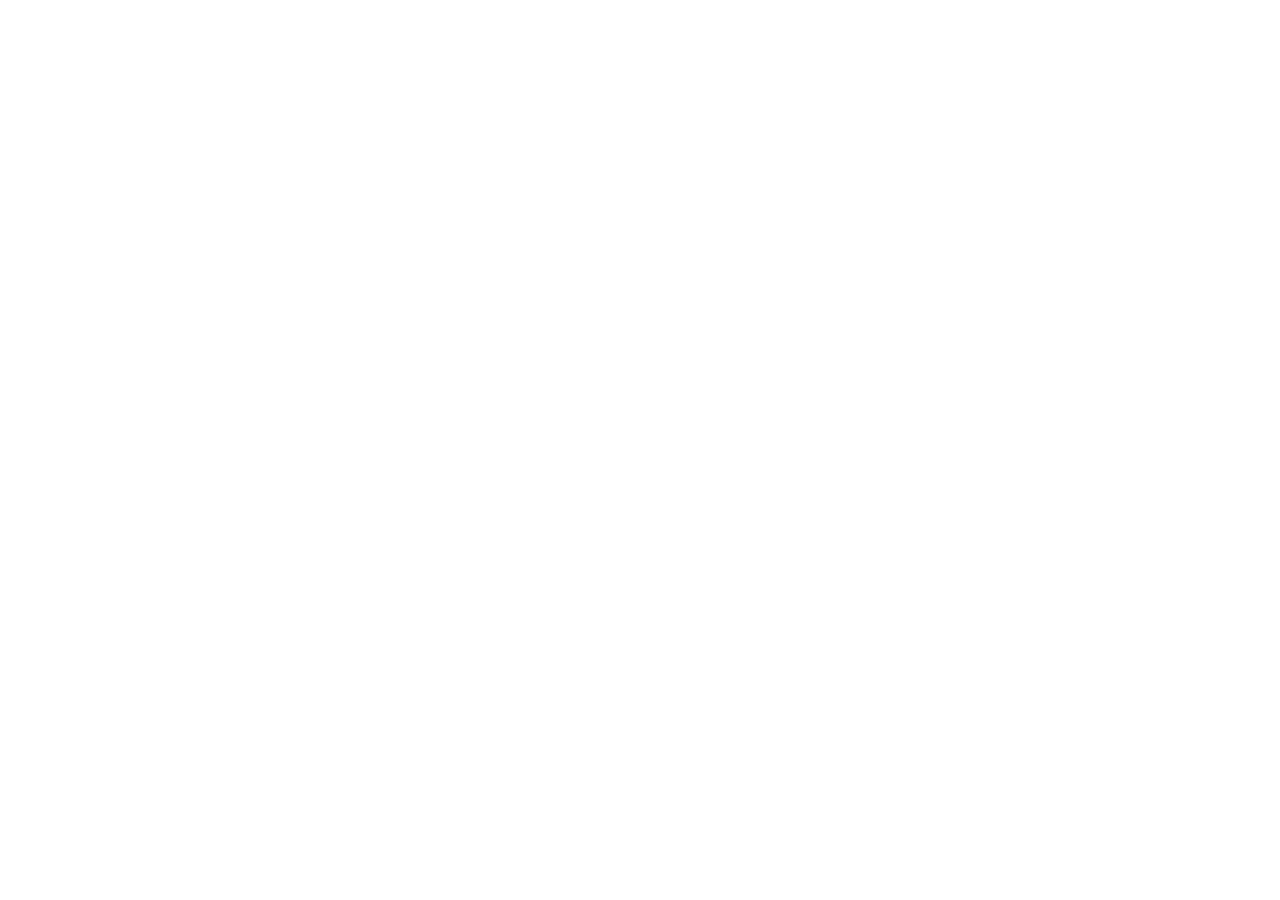
==== index.html @ b31636fe "Deploying to gh-pages from @ Milana-Ro/goit-js-hw-11@899a3c95bf54296400d38744f7f475c0d89a4b88 🚀" ====
<!DOCTYPE html>
<html lang="en">
  <head>
    <meta charset="UTF-8" />
    <meta name="viewport" content="width=device-width, initial-scale=1.0" />
    <title>Main Page</title>
    
    
    <link rel="preconnect" href="https://fonts.googleapis.com" />
    <link rel="preconnect" href="https://fonts.gstatic.com" crossorigin />
    <link
      href="https://fonts.googleapis.com/css2?family=Montserrat:ital,wght@0,100..900;1,100..900&display=swap"
      rel="stylesheet"
    />
    <script type="module" crossorigin src="/goit-js-hw-11/commonHelpers.js"></script>
    <link rel="stylesheet" href="/goit-js-hw-11/assets/index-19e5765b.css">
  </head>
  <body>
    
    
    
  </body>
</html>
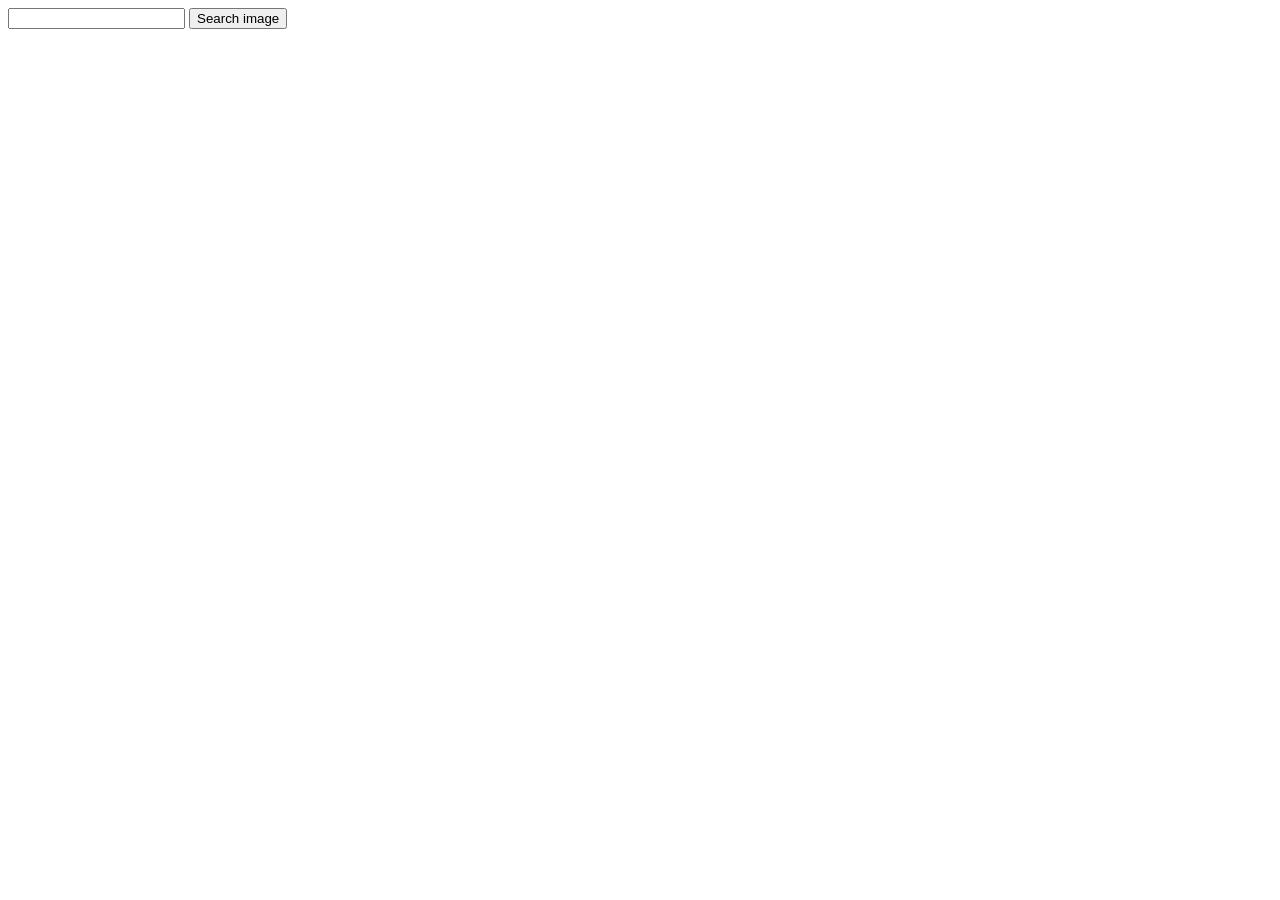
==== commit 45d8a6a8: "Deploying to gh-pages from @ Milana-Ro/goit-js-hw-11@5935b097bdc9e1fa6ac2925a25487e54c4527f80 🚀" ====
--- a/index.html
+++ b/index.html
@@ -6,6 +6,8 @@
     <title>Main Page</title>
     
     
+    
+
     <link rel="preconnect" href="https://fonts.googleapis.com" />
     <link rel="preconnect" href="https://fonts.gstatic.com" crossorigin />
     <link
@@ -13,11 +15,19 @@
       rel="stylesheet"
     />
     <script type="module" crossorigin src="/goit-js-hw-11/commonHelpers.js"></script>
-    <link rel="stylesheet" href="/goit-js-hw-11/assets/index-19e5765b.css">
+    <link rel="modulepreload" crossorigin href="/goit-js-hw-11/assets/vendor-874053e3.js">
+    <link rel="stylesheet" href="/goit-js-hw-11/assets/vendor-cf6910df.css">
+    <link rel="stylesheet" href="/goit-js-hw-11/assets/index-ae1b9eae.css">
   </head>
   <body>
-    
-    
+    <form class="form" type="submit">
+      <input type="text" name="imageName" required />
+      <button class="submit-btn" type="submit">Search image</button>
+    </form>
+
+    <div class="loader disabled"></div>
+
+    <ul class="gallery"></ul>
     
   </body>
 </html>
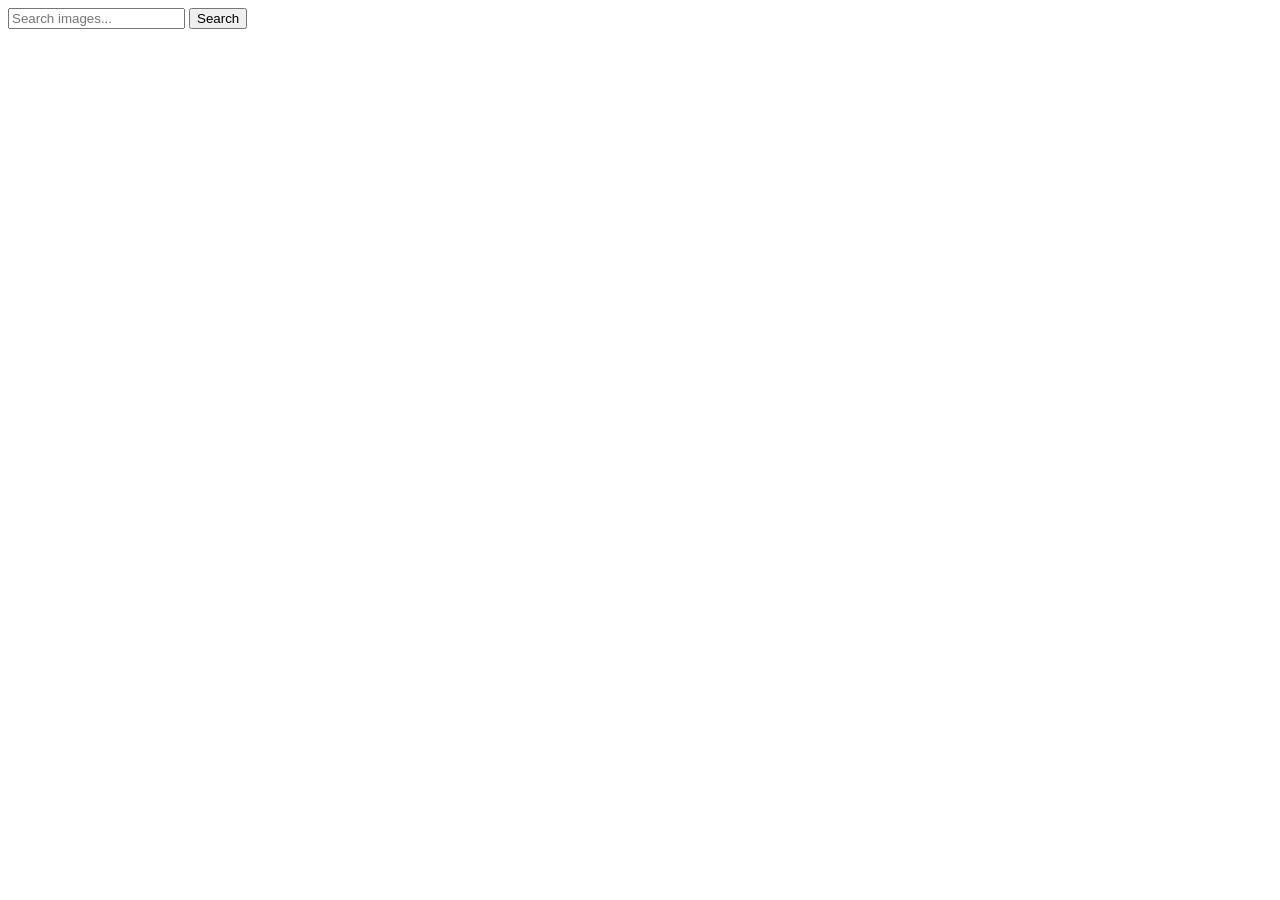
==== commit 42b2cfe3: "Deploying to gh-pages from @ Milana-Ro/goit-js-hw-11@31ddf7df830bc6dee503f57e108836a952d985f0 🚀" ====
--- a/index.html
+++ b/index.html
@@ -15,17 +15,17 @@
       rel="stylesheet"
     />
     <script type="module" crossorigin src="/goit-js-hw-11/commonHelpers.js"></script>
-    <link rel="modulepreload" crossorigin href="/goit-js-hw-11/assets/vendor-874053e3.js">
+    <link rel="modulepreload" crossorigin href="/goit-js-hw-11/assets/vendor-5b791d57.js">
     <link rel="stylesheet" href="/goit-js-hw-11/assets/vendor-cf6910df.css">
-    <link rel="stylesheet" href="/goit-js-hw-11/assets/index-ae1b9eae.css">
+    <link rel="stylesheet" href="/goit-js-hw-11/assets/index-b66354aa.css">
   </head>
   <body>
     <form class="form" type="submit">
-      <input type="text" name="imageName" required />
-      <button class="submit-btn" type="submit">Search image</button>
+      <input type="text" name="imageName" placeholder="Search images..." />
+      <button class="submit-btn" type="submit">Search</button>
     </form>
 
-    <div class="loader disabled"></div>
+    <div class="loader hide"></div>
 
     <ul class="gallery"></ul>
     
